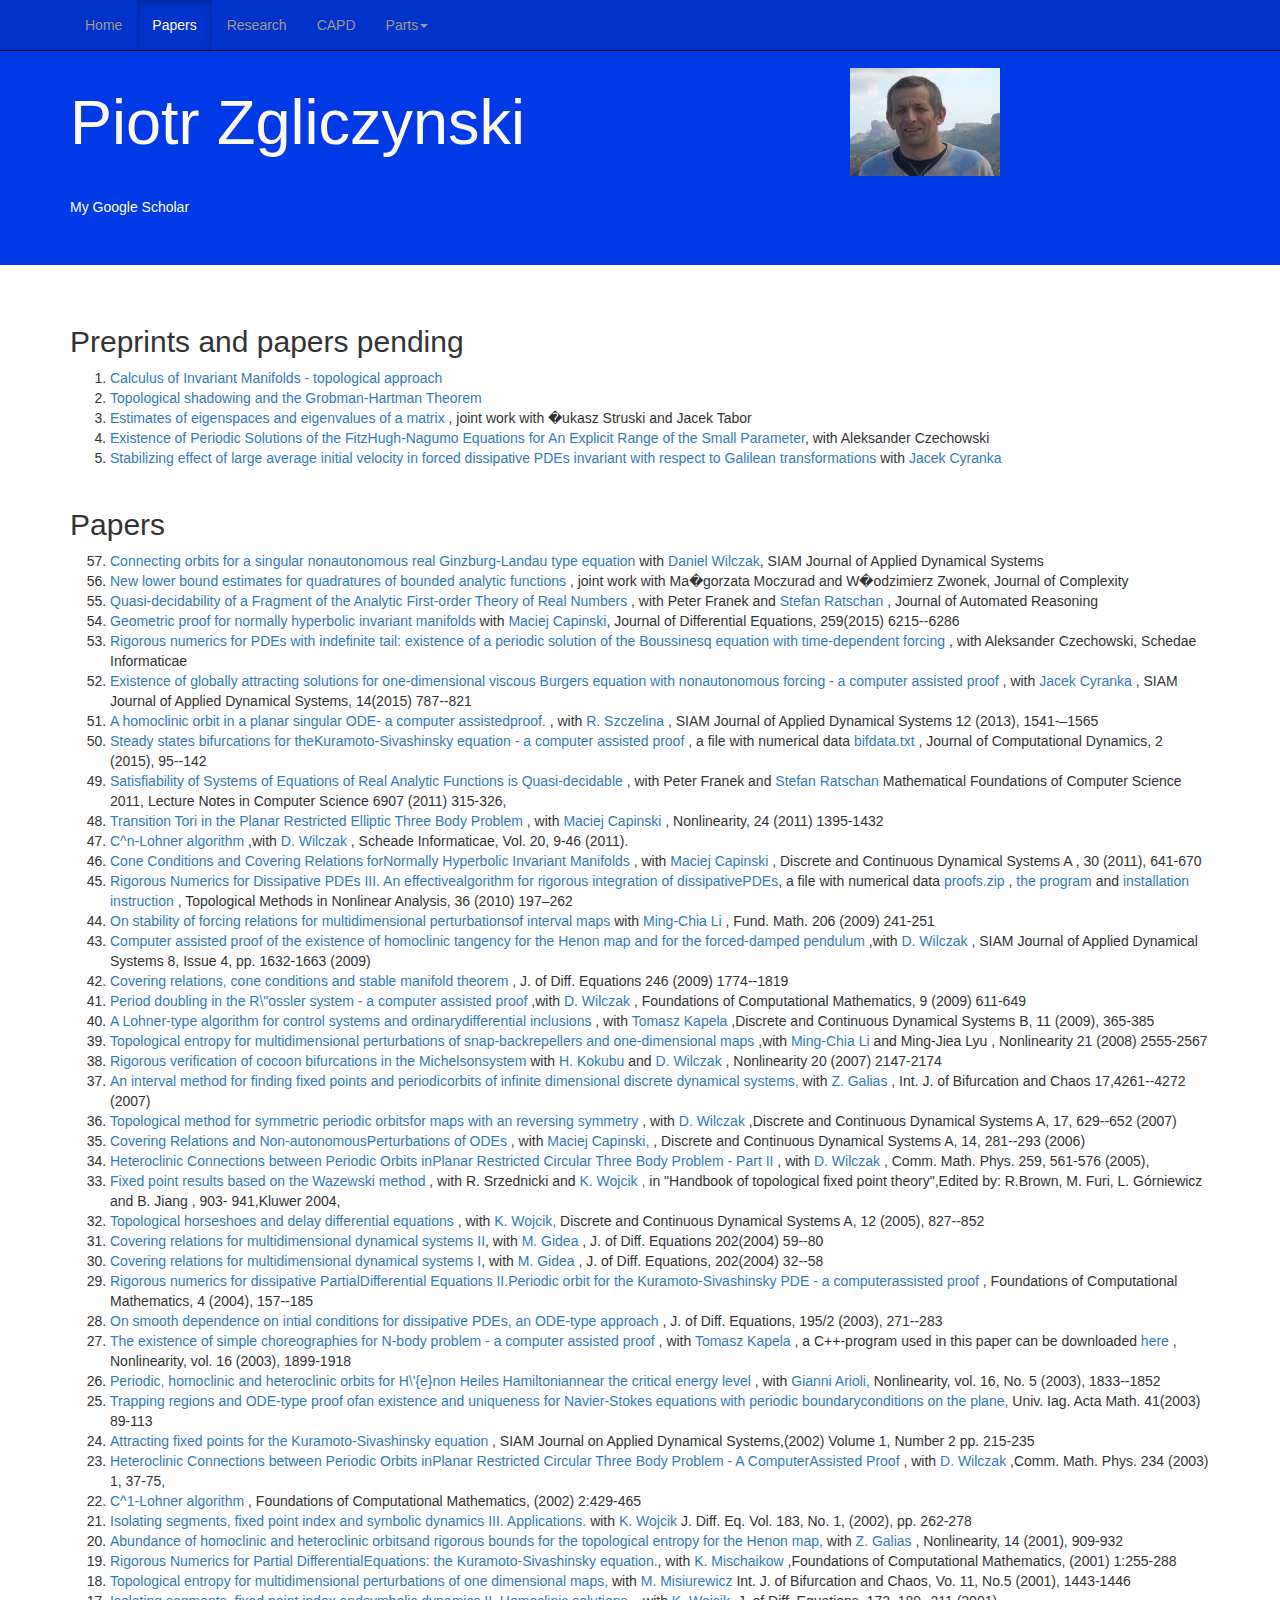
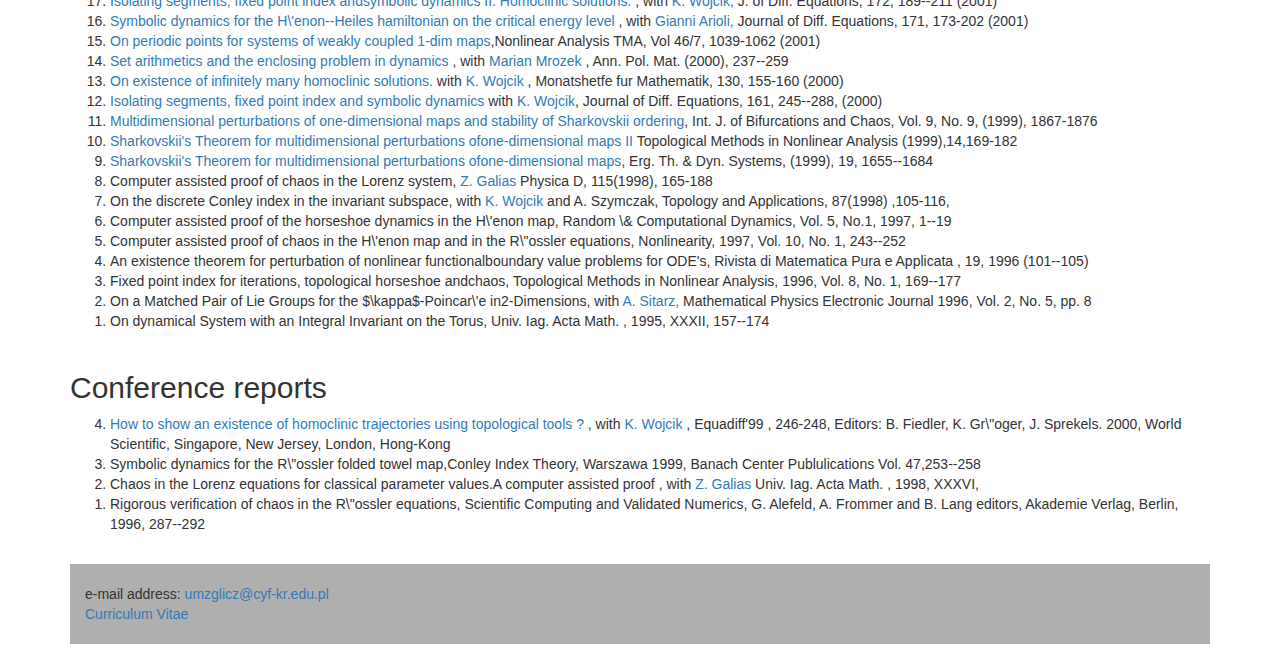
==== papers.html @ f00f0b25 "First commit" ====
<!DOCTYPE html PUBLIC "-//W3C//DTD XHTML 1.0 Transitional//EN"
    "http://www.w3.org/TR/xhtml1/DTD/xhtml1-transitional.dtd">

<html xmlns="http://www.w3.org/1999/xhtml">
<!-- publ.htm -->

<head>

   <meta http-equiv="Content-Type" content="text/html; charset=UTF-8">

    <meta charset="utf-8">
    <meta http-equiv="X-UA-Compatible" content="IE=edge">
    <meta name="viewport" content="width=device-width, initial-scale=1">
    <title>P. Zgliczynski - papers</title>
    <!-- Bootstrap -->
    <link href="css/bootstrap.min.css" rel="stylesheet">
    <link href="css/bootstrap-theme.min.css" rel="stylesheet">
    <link href="css/style.css" rel="stylesheet">
</head>

<body>
    <nav class="navbar navbar-inverse navbar-fixed-top" role="navigation" role="navigation">
        <div class="container">
            <div class="navbar-header">
                <button type="button" class="navbar-toggle collapsed" data-toggle="collapse" data-target="#navbar" aria-expanded="false"
                aria-controls="navbar">
                    <span class="sr-only">Toggle navigation</span>
                    <span class="icon-bar"></span>
                    <span class="icon-bar"></span>
                    <span class="icon-bar"></span>
                </button>
                <!--<a class="navbar-brand" href="#">Piotr Zgliczynski</a>-->
            </div>
            <div id="navbar" class="navbar-collapse collapse">
                <ul class="nav navbar-nav">
                    <li><a href="./index.html">Home</a></li>
                    <li class="active"><a href="./papers.html">Papers</a></li>
                    <li><a href="./research.html">Research</a></li>
                    <li><a href="http://capd.ii.uj.edu.pl/">CAPD</a></li>
                    <li class="dropdown">
                        <a href="#" class="dropdown-toggle" data-toggle="dropdown"
                         role="button" aria-haspopup="true" aria-expanded="false">
                         Parts<span class="caret"></span></a>
                        <ul class="dropdown-menu">
                            <li><a href="#preprints">Preprints</a><li>
                            <li><a HREF="#papers">Papers</a><li>
                            <li><a href="#conf">Conference reports</a><li>
                        </ul>
                    </li>
                </ul>
            </div>
        </div>
    </nav>
    <header class="jumbotron">
        <div class="container">
            <div class="row row-header">
                <div class="col-xs-12 col-sm-8">
                    <h1> Piotr Zgliczynski </h1>
                </div>
                <div class="col-xs-12 col-sm-4">
                    <img src="./assets/picture.jpg" />
                </div>
            </div>
                <div class="row row-header">
                <div class="col-xs-12">
                    <span id='badgeCont200789' style='width:126px'>
				        <script src='http://labs.researcherid.com/mashlets?el=badgeCont200789&mashlet=badge&showTitle=false&className=a&rid=O-2866-2013'>
				        </script>
			        </span>
                </div>
			     <div class="col-xs-12">
				    <A HREF="http://scholar.google.com/citations?user=oHfEkuoAAAAJ" TARGET="_blank">My Google Scholar</A>
			     </div>
            </div>
        </div>
    </header>
    <div class="container">
        <div class="row row-content">
    <h2><a name="preprints" id="preprints"></a> Preprints and papers pending</h2>

    <ol>
        <li><a href="normhyp/frontiers.pdf">Calculus of Invariant Manifolds - topological
        approach</a></li>

        <li><a href="invman/grob-hart-thm.pdf">Topological shadowing and  the Grobman-Hartman
        Theorem</a></li>


        <li> <a href="eigenvalues/cone-eigenproblem.pdf"> Estimates of eigenspaces and eigenvalues of a matrix </a>, joint work
            with �ukasz Struski and Jacek Tabor
        </li>

        <li> <a href="slowfast/fhn_paper.pdf"> Existence of Periodic Solutions of the FitzHugh-Nagumo Equations for An Explicit Range of the
			Small Parameter</a>, with Aleksander Czechowski
        </li>

        <li> <a href="burgers/rapid-pdes-main.pdf"> Stabilizing effect of large average initial velocity in forced dissipative PDEs invariant 
with respect to Galilean transformations </a> with <a href="http://ww2.ii.uj.edu.pl/~cyranka"> Jacek Cyranka </a>
        </li>

    </ol>
    </div>
    
    <div class="row row-content">
    <h2><a name="papers" id="papers"></a> Papers</h2>

    <ol reversed="reversed">

        <li> <a href="bif/connecting.pdf"> Connecting orbits for a singular nonautonomous real Ginzburg-Landau type equation
                      </a> with <a href="http://www.ii.uj.edu.pl/~wilczak"> Daniel Wilczak</a>, SIAM Journal of Applied Dynamical
            Systems
        </li>

        <li><a href="complexity/integration-error-main.pdf"> New lower bound estimates for quadratures  of bounded analytic functions </a>,
            joint work with Ma�gorzata Moczurad and W�odzimierz Zwonek, Journal of Complexity
        </li>

        <li> <a href="http://arxiv.org/abs/1309.6280"> Quasi-decidability of a Fragment of the Analytic First-order Theory of Real Numbers </a>,
            with Peter Franek and <a href="http://www2.cs.cas.cz/~ratschan/">Stefan Ratschan </a>, Journal of Automated Reasoning
        </li>

        <li> <a href="normhyp/geomNHIM.pdf"> Geometric proof for normally hyperbolic invariant manifolds </a> with <a href="http://wms.mat.agh.edu.pl/~mcapinsk/">Maciej Capinski</a>,
            Journal of Differential Equations, 259(2015) 6215--6286

        </li>

        <li> <a href="indefiniteTail/bsq_paper.pdf">Rigorous numerics for PDEs with indefinite tail:
existence of a periodic solution of the Boussinesq equation with time-dependent forcing </a>, with Aleksander Czechowski,
            Schedae Informaticae
        </li>

        <li>
            <a href="burgers/CZ_nonautforcing.pdf"> Existence of globally attracting  solutions for
		one-dimensional viscous Burgers equation with nonautonomous
		forcing - a computer assisted proof</a> , with <a href="http://ww2.ii.uj.edu.pl/~cyranka"> Jacek Cyranka </a>,
            SIAM Journal of Applied Dynamical Systems, 14(2015) 787--821
        </li>

        <li><a href="bif/homoclinicOde.pdf">A homoclinic orbit in a planar singular ODE-
        a computer assistedproof.</a> , with <a href="http://www.ii.uj.edu.pl/~szczelir">R. Szczelina</a> , SIAM Journal
            of Applied Dynamical Systems 12 (2013), 1541-&ndash;1565</li>

        <li><a href="ks/bifks.pdf">Steady states bifurcations for theKuramoto-Sivashinsky
        equation - a computer assisted proof</a> , a file with numerical data <a href="ks/bifdata.txt">bifdata.txt</a> ,
            Journal of Computational Dynamics, 2 (2015), 95--142</li>

        <li><a href="http://www2.cs.cas.cz/~ratschan/papers/quasidec_constr.pdf">Satisfiability of
        Systems of Equations of Real Analytic Functions is Quasi-decidable</a> , with Peter Franek and <a href="http://www2.cs.cas.cz/~ratschan/">Stefan Ratschan</a>            Mathematical Foundations of Computer Science 2011, Lecture Notes in Computer Science 6907 (2011) 315-326,
            <!-- url = {http://www.springerlink.com/content/g11217557n234g56/}, -->
            <!-- doi = {10.1007/978-3-642-22993-0} -->
        </li>

        <li><a href="pcr3bp/trantori.pdf">Transition Tori in the Planar Restricted
        Elliptic Three Body Problem</a> , with <a href="http://wms.mat.agh.edu.pl/~mcapinsk/">Maciej Capinski</a> , Nonlinearity,
            24 (2011) 1395-1432</li>

        <li><a href="num/cnlohner.pdf">C^n-Lohner algorithm</a> ,with <a href="http://www.ii.uj.edu.pl/~wilczak">D. Wilczak</a>            , Scheade Informaticae, Vol. 20, 9-46 (2011).</li>

        <li><a href="normhyp/norm-hyp.pdf">Cone Conditions and Covering Relations
        forNormally Hyperbolic Invariant Manifolds</a> , with <a href="http://wms.mat.agh.edu.pl/~mcapinsk/">Maciej Capinski</a>            , Discrete and Continuous Dynamical Systems A , 30 (2011), 641-670</li>

        <li><a href="ks/kscalk.pdf">Rigorous Numerics for Dissipative PDEs III. An
        effectivealgorithm for rigorous integration of dissipativePDEs</a>, a file with numerical data <a href="ks/proofs.zip">proofs.zip</a>            , <a href="ks/ksper.zip">the program</a> and <a href="ks/ksper-instructions.html">installation instruction</a>            , Topological Methods in Nonlinear Analysis, 36 (2010) 197&ndash;262</li>

        <li><a href="wts/forcing.pdf">On stability of forcing relations for
        multidimensional perturbationsof interval maps</a> with <a href="http://emath.math.nctu.edu.tw/">Ming-Chia Li</a>            , Fund. Math. 206 (2009) 241-251
        </li>

        <li><a href="bif/homok.pdf">Computer assisted proof of the existence of
        homoclinic tangency for the Henon map and for the forced-damped pendulum</a> ,with <a href="http://www.ii.uj.edu.pl/~wilczak">D. Wilczak</a>            , SIAM Journal of Applied Dynamical Systems 8, Issue 4, pp. 1632-1663 (2009)</li>

        <li><a href="invman/cncv.pdf">Covering relations, cone conditions and stable
        manifold theorem</a> , J. of Diff. Equations 246 (2009) 1774--1819</li>

        <li><a href="bif/perdoubl.pdf">Period doubling in the R\"ossler system - a
        computer assisted proof</a> ,with <a href="http://www.ii.uj.edu.pl/~wilczak">D.
        Wilczak</a> , Foundations of Computational Mathematics, 9 (2009) 611-649</li>

        <li><a href="num/percomp.pdf">A Lohner-type algorithm for control systems and
        ordinarydifferential inclusions</a> , with <a href="http://www.ii.uj.edu.pl/~kapela">Tomasz Kapela</a> ,Discrete
            and Continuous Dynamical Systems B, 11 (2009), 365-385</li>

        <li><a href="wts/multper.pdf">Topological entropy for multidimensional
        perturbations of snap-backrepellers and one-dimensional maps</a> ,with <a href="http://emath.math.nctu.edu.tw/">Ming-Chia Li</a>            and <span class="c2">Ming-Jiea
        Lyu</span> , Nonlinearity 21 (2008) 2555-2567</li>

        <li><a href="cocoon/cocoon.pdf">Rigorous verification of cocoon bifurcations in
        the Michelsonsystem</a> with <a href="http://www.math.kyoto-u.ac.jp/~kokubu">H.
        Kokubu</a> and <a href="http://www.ii.uj.edu.pl/~wilczak">D. Wilczak</a> , Nonlinearity 20 (2007) 2147-2174</li>

        <li><a href="inf-dim/infdd.ps">An interval method for finding fixed points and
        periodicorbits of infinite dimensional discrete dynamical systems,</a> with
            <a href="http://www.zet.agh.edu.pl/~galias/index.html">Z. Galias</a> , Int. J. of Bifurcation and Chaos 17,4261--4272
            (2007)</li>

        <li><a href="wts/symcov.pdf">Topological method for symmetric periodic orbitsfor
        maps with an reversing symmetry</a> , with <a href="http://www.ii.uj.edu.pl/~wilczak">D. Wilczak</a> ,Discrete and
            Continuous Dynamical Systems A, 17, 629--652 (2007)</li>

        <li><a href="wts/perturb.pdf">Covering Relations and Non-autonomousPerturbations
        of ODEs</a> , with <a href="http://wms.mat.agh.edu.pl/~mcapinsk/">Maciej
        Capinski,</a> , Discrete and Continuous Dynamical Systems A, 14, 281--293 (2006)
        </li>

        <li><a href="pcr3bp/pcrsym.pdf">Heteroclinic Connections between Periodic Orbits
        inPlanar Restricted Circular Three Body Problem - Part II</a> , with <a href="http://www.ii.uj.edu.pl/~wilczak">D. Wilczak</a>            , Comm. Math. Phys. 259, 561-576 (2005),</li>

        <li><a href="seg/fw.pdf">Fixed point results based on the Wazewski method</a> , with <span class="c2">R. Srzednicki</span>            and <a href="http://www.im.uj.edu.pl/KlaudiuszWojcik/"><span class="c2">K. Wojcik</span>
        ,</a> in "Handbook of topological fixed point theory",Edited by: R.Brown, M. Furi, L. G&oacute;rniewicz and B. Jiang
            , 903- 941,Kluwer 2004,</li>

        <li><a href="delay/delay.ps">Topological horseshoes and delay differential
        equations</a> , with <a href="http://www.im.uj.edu.pl/KlaudiuszWojcik/"><span class="c2">K. Wojcik,</span></a> Discrete
            and Continuous Dynamical Systems A, 12 (2005), 827--852</li>

        <li><a href="wts/hamiltonian.ps">Covering relations for multidimensional
        dynamical systems II</a>, with <a href="http://www.neiu.edu/~mgidea">M. Gidea</a> , J. of Diff. Equations 202(2004)
            59--80</li>

        <li><a href="wts/cov.pdf">Covering relations for multidimensional dynamical
        systems I</a>, with <a href="http://www.neiu.edu/~mgidea">M. Gidea</a> , J. of Diff. Equations, 202(2004) 32--58</li>

        <li><a href="ks/ksper.pdf">Rigorous numerics for dissipative PartialDifferential
        Equations II.Periodic orbit for the Kuramoto-Sivashinsky PDE - a computerassisted
        proof</a> , Foundations of Computational Mathematics, 4 (2004), 157--185</li>

        <li><a href="ns/c1galer.ps">On smooth dependence on intial conditions for
        dissipative PDEs, an ODE-type approach</a> , J. of Diff. Equations, 195/2 (2003), 271--283
        </li>

        <li><a href="nbody/schoreo.pdf">The existence of simple choreographies for N-body
        problem - a computer assisted proof</a> , with <a href="http://www.ii.uj.edu.pl/~kapela">Tomasz Kapela</a> , a C++-program
            used in this paper can be downloaded <a href="http://www.ap.krakow.pl/~tkapela/nbody.html">here</a> , Nonlinearity,
            vol. 16 (2003), 1899-1918</li>

        <li><a href="hh/hh2.ps">Periodic, homoclinic and heteroclinic orbits for
        H\'{e}non Heiles Hamiltoniannear the critical energy level</a> , with <a href="http://www1.mate.polimi.it/~gianni/index.html">Gianni Arioli,</a>            Nonlinearity, vol. 16, No. 5 (2003), 1833--1852</li>

        <li><a href="ns/ns.pdf">Trapping regions and ODE-type proof ofan existence and
        uniqueness for Navier-Stokes equations with periodic boundaryconditions on the
        plane,</a> Univ. Iag. Acta Math. 41(2003) 89-113</li>

        <li><a href="ks/ksstable.pdf">Attracting fixed points for the
        Kuramoto-Sivashinsky equation</a> , SIAM Journal on Applied Dynamical Systems,(2002) Volume 1, Number 2 pp. 215-235</li>

        <li><a href="pcr3bp/pcr3bp.pdf">Heteroclinic Connections between Periodic Orbits
        inPlanar Restricted Circular Three Body Problem - A ComputerAssisted Proof</a> , with <a href="http://www.ii.uj.edu.pl/~wilczak">D. Wilczak</a>            ,Comm. Math. Phys. 234 (2003) 1, 37-75,</li>

        <li><a href="ks/c1lohner.pdf">C^1-Lohner algorithm</a> , Foundations of Computational Mathematics, (2002) 2:429-465</li>

        <li><a href="seg/segiii.ps">Isolating segments, fixed point index and symbolic
        dynamics III. Applications.</a> with <a href="http://www.im.uj.edu.pl/KlaudiuszWojcik/"><span class="c2">K. Wojcik</span></a>            J. Diff. Eq. Vol. 183, No. 1, (2002), pp. 262-278</li>

        <li><a href="hengal/physd00.ps">Abundance of homoclinic and heteroclinic
        orbitsand rigorous bounds for the topological entropy for the Henon map,</a> with
            <a href="http://www.zet.agh.edu.pl/~galias/index.html">Z. Galias</a> , Nonlinearity, 14 (2001), 909-932</li>

        <li><a href="ks/kuramoto.ps">Rigorous Numerics for Partial DifferentialEquations:
        the Kuramoto-Sivashinsky equation.</a>, with <a href="http://www.math.rutgers.edu/~mischaik">K. Mischaikow</a> ,Foundations
            of Computational Mathematics, (2001) 1:255-288</li>

        <li><a href="entropia/entr.pdf">Topological entropy for multidimensional
        perturbations of one dimensional maps,</a> with <a href="http://www.math.iupui.edu/~mmisiure">M. Misiurewicz</a>            Int. J. of Bifurcation and Chaos, Vo. 11, No.5 (2001), 1443-1446</li>

        <li><a href="seg/homok.dvi">Isolating segments, fixed point index andsymbolic
        dynamics II. Homoclinic solutions.</a> , with <a href="http://www.im.uj.edu.pl/KlaudiuszWojcik/"><span class="c2">K. Wojcik,</span></a>            J. of Diff. Equations, 172, 189--211 (2001)</li>

        <li><a href="hh/hh.pdf">Symbolic dynamics for the H\'enon--Heiles hamiltonian on
        the critical energy level</a> , with <a href="http://www1.mate.polimi.it/~gianni/index.html">Gianni Arioli,</a> Journal
            of Diff. Equations, 171, 173-202 (2001)</li>

        <li><a href="wts/hypmap.dvi">On periodic points for systems of weakly coupled
        1-dim maps</a>,Nonlinear Analysis TMA, Vol 46/7, 1039-1062 (2001)</li>

        <li><a href="sa/set-arth.dvi">Set arithmetics and the enclosing problem in
        dynamics</a> , with <a href="http://www.ii.uj.edu.pl/~mrozek">Marian Mrozek</a> , Ann. Pol. Mat. (2000), 237--259</li>

        <li><a href="woj-seg/seg.dvi">On existence of infinitely many homoclinic
        solutions.</a> with <a href="http://www.im.uj.edu.pl/KlaudiuszWojcik/"><span class="c2">K. Wojcik</span></a> , Monatshetfe
            fur Mathematik, 130, 155-160 (2000)</li>

        <li><a href="seg/seg.ps">Isolating segments, fixed point index and symbolic
        dynamics</a> with <a href="http://www.im.uj.edu.pl/KlaudiuszWojcik/"><span class=
        "c2">K. Wojcik</span></a>, Journal of Diff. Equations, 161, 245--288, (2000)</li>

        <li><a href="sz/szbar.ps">Multidimensional perturbations of one-dimensional maps
        and stability of Sharkovskii ordering</a>, Int. J. of Bifurcations and Chaos, Vol. 9, No. 9, (1999), 1867-1876</li>

        <li><a href="sz/compact.dvi">Sharkovskii's Theorem for multidimensional
        perturbations ofone-dimensional maps II</a> Topological Methods in Nonlinear Analysis (1999),14,169-182</li>

        <li><a href="sz/szar.ps">Sharkovskii's Theorem for multidimensional perturbations
        ofone-dimensional maps</a>, Erg. Th. &amp; Dyn. Systems, (1999), 19, 1655--1684
        </li>

        <li><span class="c3">Computer assisted proof of chaos in the Lorenz
        system,</span> <a href="http://www.zet.agh.edu.pl/~galias/index.html">Z.
        Galias</a> Physica D, 115(1998), 165-188</li>

        <li><span class="c3">On the discrete Conley index in the invariant
        subspace,</span> with <span class="c2"><a href=
        "http://www.im.uj.edu.pl/KlaudiuszWojcik/">K. Wojcik</a> and A. Szymczak,</span> Topology and Applications, 87(1998)
            ,105-116,</li>

        <li><span class="c3">Computer assisted proof of the horseshoe dynamics in the
        H\'enon map,</span> Random \&amp; Computational Dynamics, Vol. 5, No.1, 1997, 1--19
        </li>

        <li><span class="c3">Computer assisted proof of chaos in the H\'enon map and in
        the R\"ossler equations,</span> Nonlinearity, 1997, Vol. 10, No. 1, 243--252</li>

        <li><span class="c3">An existence theorem for perturbation of nonlinear
        functionalboundary value problems for ODE's,</span> Rivista di Matematica Pura e Applicata , 19, 1996 (101--105)</li>

        <li><span class="c3">Fixed point index for iterations, topological horseshoe
        andchaos,</span> Topological Methods in Nonlinear Analysis, 1996, Vol. 8, No. 1, 169--177
        </li>

        <li><span class="c3">On a Matched Pair of Lie Groups for the $\kappa$-Poincar\'e
        in2-Dimensions,</span> with <a href="http://www.cyf-kr.edu.pl/~ufsitarz">A.
        Sitarz,</a> Mathematical Physics Electronic Journal 1996, Vol. 2, No. 5, pp. 8
        </li>

        <li><span class="c3">On dynamical System with an Integral Invariant on the
        Torus,</span> Univ. Iag. Acta Math. , 1995, XXXII, 157--174</li>
    </ol>
    </div>

    <div class="row row-content">
    <h2>Conference reports</h2>
    <a name="conf" id="conf"></a>

    <ol reversed="reversed">
        <li><a href="seg/sensiv.ps">How to show an existence of homoclinic trajectories
        using topological tools ?</a> , with <a href="http://www.im.uj.edu.pl/KlaudiuszWojcik/"><span class="c2">K. Wojcik</span></a>            , Equadiff'99 , 246-248, Editors: B. Fiedler, K. Gr\"oger, J. Sprekels. 2000, World Scientific, Singapore, New
            Jersey, London, Hong-Kong</li>

        <li><span class="c3">Symbolic dynamics for the R\"ossler folded towel
        map,</span>Conley Index Theory, Warszawa 1999, Banach Center Publulications Vol. 47,253--258
        </li>

        <li><span class="c3">Chaos in the Lorenz equations for classical parameter
        values.A computer assisted proof</span> , with <a href="http://www.zet.agh.edu.pl/~galias">Z. Galias</a> Univ. Iag.
            Acta Math. , 1998, XXXVI,
        </li>

        <li><span class="c3">Rigorous verification of chaos in the R\"ossler
        equations,</span> Scientific Computing and Validated Numerics, G. Alefeld, A. Frommer and B. Lang editors, Akademie
            Verlag, Berlin, 1996, 287--292</li>
    </ol>
    </div>
    </div>
    
    <footer>
        <div class="container">
            <div class="row row-footer">
                <div class="col-xs-12">
                    e-mail address:
                    <a href="mailto:umzglicz@cyf-kr.edu.pl">umzglicz@cyf-kr.edu.pl</a>
                </div>
                <div class="col-xs-12">
                    <a href="http://ww2.ii.uj.edu.pl/~zgliczyn/curr.pdf">Curriculum Vitae </a>
                </div>
            </div>
        </div>
    </footer>
        <!-- jQuery (necessary for Bootstrap's JavaScript plugins) -->
    <script src="https://ajax.googleapis.com/ajax/libs/jquery/1.11.3/jquery.min.js"></script>
    <!-- Include all compiled plugins (below), or include individual files as needed -->
    <script src="js/bootstrap.min.js"></script>
</body>

</html>
---- css/style.css ----
.row-footer {
    background-color: #AfAfAf;
    margin:10px auto;
    padding: 20px 0px 20px 0px;
}

.row-content {
    margin: 10px auto;
}

.row-header {
    margin-top: 20px;
}

.jumbotron {
    background: #0039e6;
    color:floralwhite;
}

.navbar-inverse {
     background:  #0033cc;
}

.navbar-inverse .navbar-nav > .active > a,
.navbar-inverse .navbar-nav > .active > a:hover,
.navbar-inverse .navbar-nav > .active > a:focus {
    color: #fff;
    background: #0033cc;
}

.navbar-inverse .navbar-nav > .open > a,
 .navbar-inverse .navbar-nav > .open > a:hover,
 .navbar-inverse .navbar-nav > .open > a:focus {
    color: #fff;
    background: #002699;
}

.jumbotron a,
.jumbotron a:hover,
.jumbotron a:focus {
    color: #fff;
}
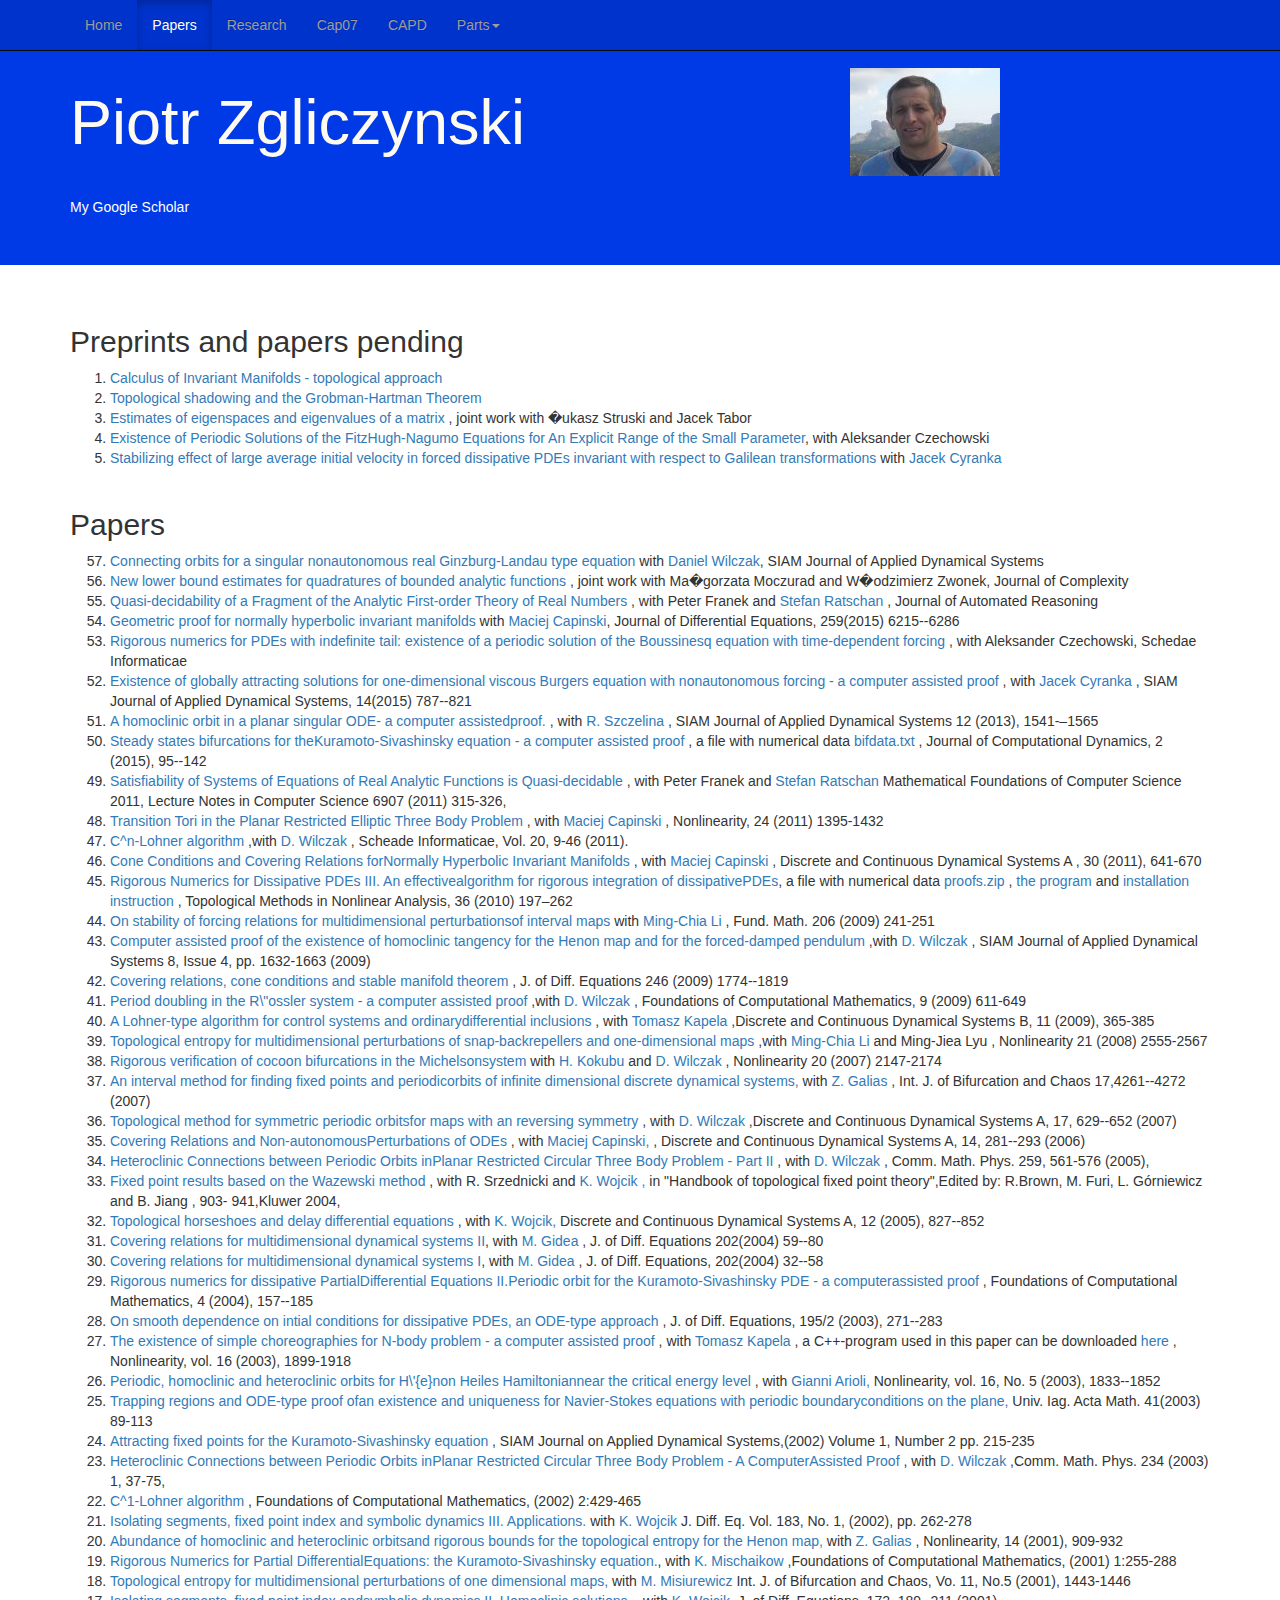
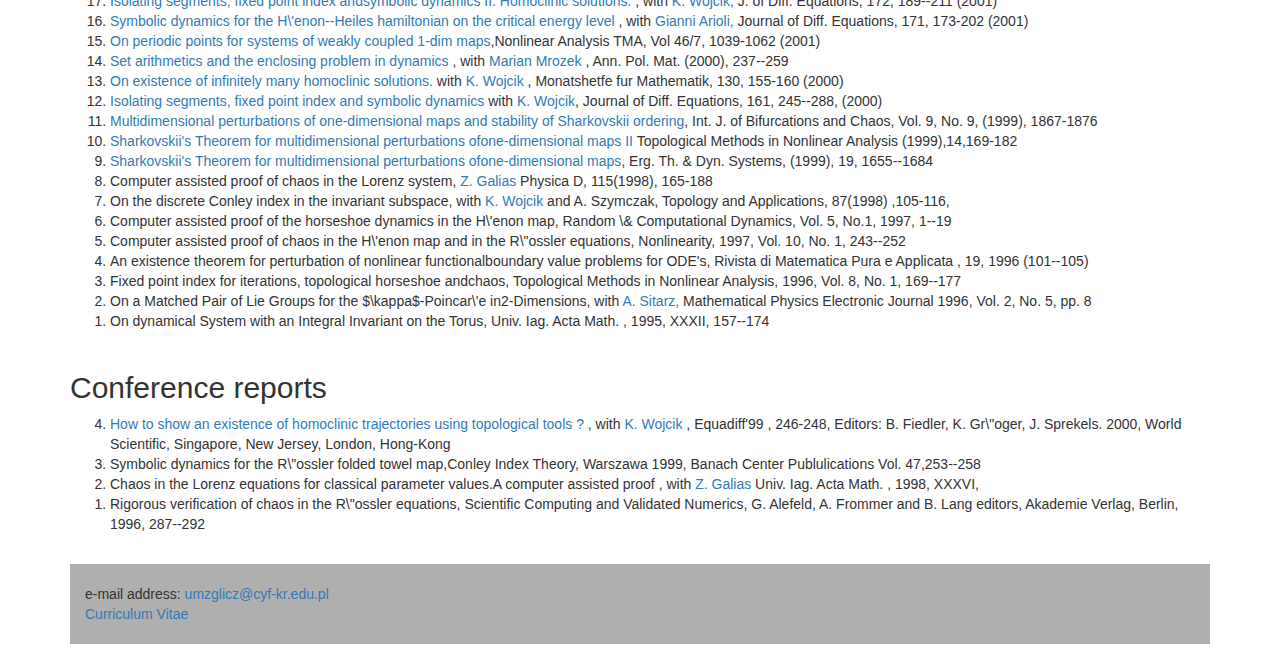
==== commit 51e4e286: "Add another page" ====
--- a/papers.html
+++ b/papers.html
@@ -36,6 +36,7 @@
                     <li><a href="./index.html">Home</a></li>
                     <li class="active"><a href="./papers.html">Papers</a></li>
                     <li><a href="./research.html">Research</a></li>
+                     <li><a href="./cap07.html">Cap07</a><li>
                     <li><a href="http://capd.ii.uj.edu.pl/">CAPD</a></li>
                     <li class="dropdown">
                         <a href="#" class="dropdown-toggle" data-toggle="dropdown"
